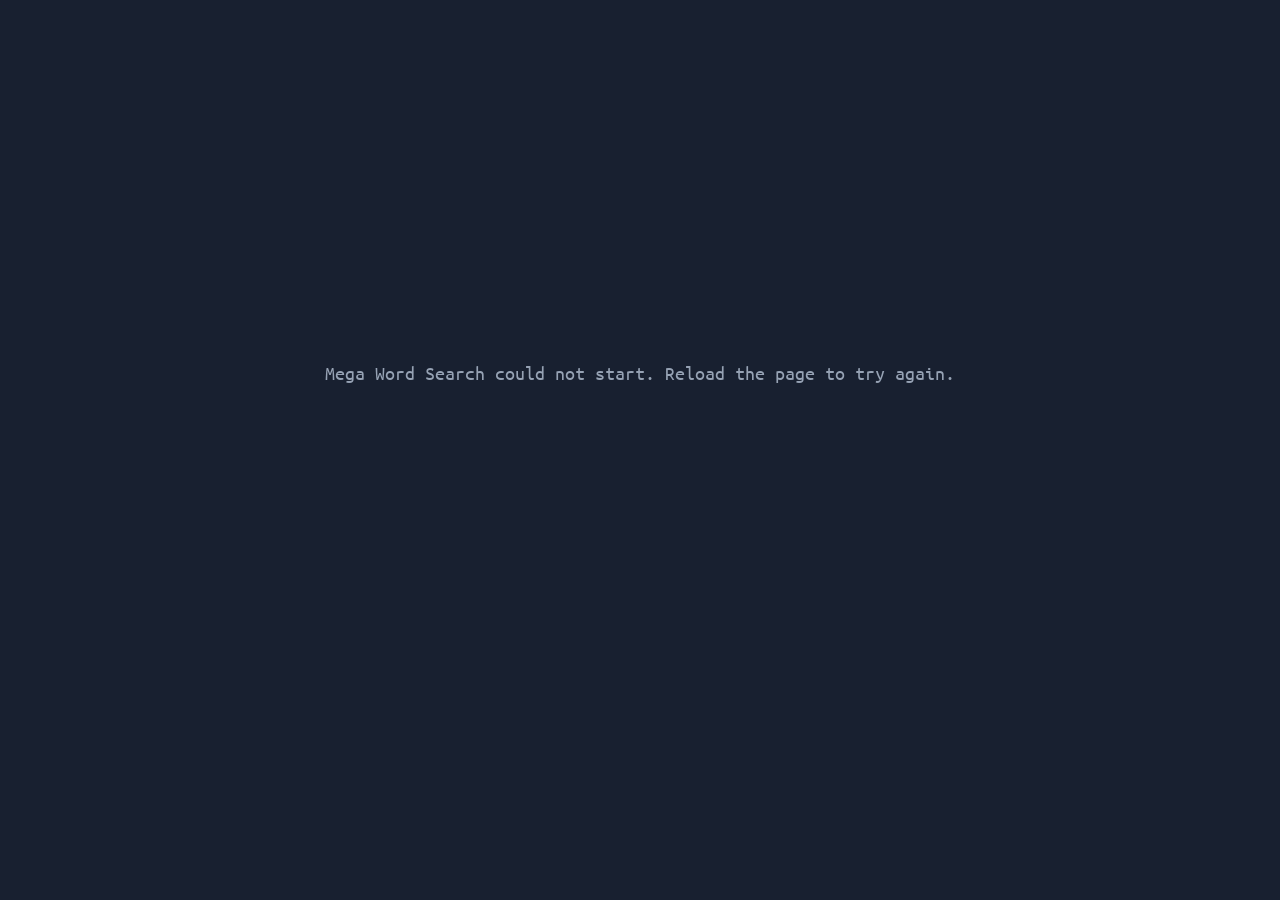
==== play/index.html @ 61fd4046 "feat: add mega word search game" ====
<!doctype html>
<html lang="es">
<head>
  <meta charset="utf-8">
  <meta name="viewport" content="width=device-width, initial-scale=1, viewport-fit=cover, user-scalable=no">
  <meta name="theme-color" content="#182030">
  <title>Mega Word Search — Play</title>
  <meta name="description" content="Play Mega Word Search in the browser: giant word searches, challenges, custom games and Wordittos. Share a board with a link.">
  <meta property="og:title" content="Mega Word Search">
  <meta property="og:description" content="A word search bigger than the screen. Play it in the browser.">
  <meta property="og:image" content="../img/feature-en.png">
  <link rel="icon" type="image/png" href="../favicon.png">
  <link rel="preload" href="fonts/UbuntuMono-Regular.ttf" as="font" type="font/ttf" crossorigin>
  <link rel="stylesheet" href="game.css">
  <script type="module" src="js/app.js"></script>
</head>
<body>
  <div id="app">
    <p class="loading">Mega Word Search…</p>
  </div>
  <noscript><p class="loading">Mega Word Search needs JavaScript.</p></noscript>
</body>
</html>
---- play/game.css ----
/* The web version of the game: the colours and fonts of the app (UI/Theme.cs). */
@font-face {
  font-family: "Ubuntu Mono";
  src: url("fonts/UbuntuMono-Regular.ttf") format("truetype");
  font-display: block;
}
/* Only for the symbols of symbol boards, which the game draws with this font too. */
@font-face {
  font-family: "Noto Sans Symbols 2";
  src: url("fonts/NotoSansSymbols2-Regular.ttf") format("truetype");
  unicode-range: U+2190-2BFF;
}

:root {
  --bg: #182030;
  --title: #ffd666;
  --text: #ecf0f5;
  --dim: #96a2b4;
  --button: #3468a8;
  --disabled: #2c3648;
  --off: #2c3a52;
  --done: #2e7d5a;
  --panel: #222c40;
  --warning: #ff7864;
  --worditto: #b8860b;
  --board: #f6f1e4;
  --font: "Ubuntu Mono", ui-monospace, Menlo, Consolas, monospace;
  color-scheme: dark;
}

* { box-sizing: border-box; }

html, body {
  margin: 0;
  height: 100%;
  background: var(--bg);
  color: var(--text);
  font: 20px/1.3 var(--font);
  overscroll-behavior: none;
  -webkit-tap-highlight-color: transparent;
}

button { font: inherit; color: inherit; }

#app { height: 100%; }

.loading { text-align: center; color: var(--dim); padding-top: 40vh; margin: 0; }

.sym { font-family: "Noto Sans Symbols 2", var(--font); }

/* An emoji of the board, from the atlas (background set by app.js). */
.emoji {
  display: inline-block;
  width: 1.1em;
  height: 1.1em;
  vertical-align: -0.2em;
  background-repeat: no-repeat;
}

/* ---- Menus ---- */

.screen {
  height: 100%;
  overflow-y: auto;
  padding: max(16px, env(safe-area-inset-top)) 16px max(16px, env(safe-area-inset-bottom));
}
.column { max-width: 520px; margin: 0 auto; }

.screen h1 {
  color: var(--title);
  font-weight: normal;
  font-size: 44px;
  text-align: center;
  margin: 8vh 0 8px;
  line-height: 1.1;
}
.screen .subtitle { color: var(--dim); text-align: center; margin: 0 0 32px; font-size: 20px; }

.menu { display: flex; flex-direction: column; gap: 14px; max-width: 360px; margin: 0 auto; }

.btn {
  display: block;
  width: 100%;
  border: 0;
  border-radius: 0;
  background: var(--button);
  color: var(--text);
  padding: 14px 12px;
  font-size: 24px;
  text-align: center;
  cursor: pointer;
  text-decoration: none;
}
.btn:hover:not(:disabled) { filter: brightness(1.1); }
.btn:active:not(:disabled) { filter: brightness(0.8); }
.btn:disabled { background: var(--disabled); color: var(--dim); cursor: default; }
.btn.done { background: var(--done); }
.btn.secondary { background: var(--off); }
.btn small { display: block; font-size: 15px; color: #c8d2e4; margin-top: 2px; }
.btn:disabled small { color: var(--dim); }

.topbar {
  position: sticky;
  top: calc(-1 * max(16px, env(safe-area-inset-top)));
  z-index: 2;
  display: grid;
  grid-template-columns: 56px 1fr 56px;
  align-items: center;
  gap: 8px;
  margin: calc(-1 * max(16px, env(safe-area-inset-top))) -16px 8px;
  padding: max(8px, env(safe-area-inset-top)) 8px 8px;
  background: var(--bg);
}
.topbar h2 { margin: 0; text-align: center; color: var(--title); font-weight: normal; font-size: 30px; }
.topbar .count { color: var(--dim); text-align: right; font-size: 18px; padding-right: 4px; }
.icon-btn {
  width: 56px;
  height: 48px;
  border: 0;
  background: var(--button);
  color: var(--text);
  font-size: 24px;
  cursor: pointer;
  display: grid;
  place-items: center;
  padding: 0;
}
.icon-btn:disabled { background: var(--disabled); color: var(--dim); cursor: default; }
.icon-btn svg { width: 30px; height: 30px; fill: currentColor; }

.section-title { color: var(--title); margin: 18px 0 8px; font-size: 20px; }

.stage-grid { display: grid; grid-template-columns: repeat(3, 1fr); gap: 10px; }
.stage-grid .btn { padding: 12px 4px; font-size: 22px; }
.stage-grid .btn small { font-size: 13px; }

/* Option rows: toggles in a grid. */
.options { display: grid; gap: 6px; }
.option-row { display: grid; gap: 6px; }
.opt {
  border: 0;
  background: var(--off);
  color: var(--text);
  padding: 8px 4px;
  font-size: 17px;
  cursor: pointer;
  min-height: 40px;
  overflow-wrap: anywhere;
}
.opt.on { background: var(--button); }
.opt:hover { filter: brightness(1.12); }
.swatch { display: inline-block; width: 14px; height: 14px; vertical-align: -1px; margin-right: 4px; }

.seed-row { display: flex; align-items: center; gap: 8px; margin-top: 14px; flex-wrap: wrap; }
.seed-row .label { flex: 1; font-size: 22px; min-width: 150px; }
.seed-row .opt { padding: 8px 14px; }

.footer-actions { position: sticky; bottom: 0; padding: 12px 0 4px; background: linear-gradient(transparent, var(--bg) 30%); }
.footer-actions .btn { max-width: 320px; margin: 6px auto 0; }
.warning { color: var(--warning); text-align: center; font-size: 17px; min-height: 22px; }

.wordittos-list { display: flex; flex-direction: column; gap: 8px; }
.wd-row {
  display: grid;
  grid-template-columns: 48px 72px 1fr auto;
  align-items: center;
  gap: 8px;
  background: var(--panel);
  border: 0;
  padding: 4px 12px;
  min-height: 80px;
  text-align: left;
  cursor: pointer;
  color: var(--text);
}
.wd-row.found { background: var(--worditto); color: #fff; }
.wd-row.locked { background: var(--disabled); color: var(--dim); cursor: default; }
.wd-row .label { color: var(--title); }
.wd-row.found .label { color: #fff; }
.wd-row.locked .label { color: var(--dim); }
.wd-row .mark { color: var(--dim); }
.wd-row.locked .mark { font-size: 14px; }
.wd-row.found .mark { color: #fff; }
.wd-row .text { font-size: 18px; overflow-wrap: anywhere; }
.wd-row.found .text { font-size: 22px; }
.wd-pic { position: relative; width: 72px; height: 72px; }
.wd-pic .pic { width: 72px; height: 72px; }
.wd-pic .q { position: absolute; inset: 0; display: grid; place-items: center; color: var(--dim); font-size: 30px; }
.silhouette { filter: brightness(0) opacity(0.6); }
.locked .silhouette { filter: brightness(0) opacity(0.35); }
.pic { background-repeat: no-repeat; }

.seed-pad .display { text-align: center; font-size: 44px; margin: 24px 0; min-height: 56px; }
.pad { display: grid; grid-template-columns: repeat(3, 1fr); gap: 12px; max-width: 384px; margin: 0 auto; }
.pad .btn { font-size: 28px; padding: 18px 0; }

/* ---- Puzzle ---- */

.puzzle { position: fixed; inset: 0; overflow: hidden; touch-action: none; user-select: none; -webkit-user-select: none; }
.puzzle canvas.board { position: absolute; left: 0; top: 0; display: block; touch-action: none; cursor: grab; }
.puzzle canvas.board.panning { cursor: grabbing; }

.pbar {
  position: absolute;
  left: 0; right: 0; top: 0;
  height: calc(64px + env(safe-area-inset-top));
  padding: calc(8px + env(safe-area-inset-top)) 8px 8px;
  background: var(--bg);
  display: grid;
  grid-template-columns: 56px 64px 1fr auto;
  gap: 8px;
  align-items: center;
  z-index: 3;
}
.pbar .title { text-align: center; font-size: clamp(15px, 4.4vw, 20px); white-space: nowrap; overflow: hidden; text-overflow: ellipsis; }
.pbar .time { color: var(--dim); font-size: 22px; padding-right: 4px; min-width: 56px; text-align: right; }
.pbar .time.warn { color: var(--warning); }
.pbar .hint { font-size: 18px; width: 64px; }

.minimap {
  position: absolute;
  right: 8px;
  width: 112px;
  height: 112px;
  z-index: 2;
  cursor: pointer;
  transition: opacity 0.2s;
  touch-action: none;
}
.minimap.hidden { opacity: 0; pointer-events: none; }

.clear {
  position: absolute;
  width: 56px;
  height: 56px;
  border-radius: 50%;
  border: 0;
  background: var(--button);
  box-shadow: 0 2px 8px rgba(0, 0, 0, 0.4);
  z-index: 2;
  cursor: pointer;
  display: grid;
  place-items: center;
  transition: transform 0.15s, opacity 0.15s;
}
.clear svg { width: 34px; height: 34px; fill: #fff; }
.clear.hidden { transform: scale(0.3); opacity: 0; pointer-events: none; }

.wpanel {
  position: absolute;
  left: 0; right: 0; bottom: 0;
  z-index: 3;
  background: var(--panel);
  padding-bottom: env(safe-area-inset-bottom);
  display: flex;
  flex-direction: column;
  max-height: 50%;
}
.wpanel .head {
  height: 52px;
  flex: none;
  display: flex;
  justify-content: space-between;
  align-items: center;
  padding: 0 16px;
  border: 0;
  background: transparent;
  cursor: pointer;
  width: 100%;
  font-size: 20px;
}
.wpanel .head .act { color: var(--dim); }
.wpanel .words { overflow-y: auto; padding: 0 16px 16px; display: none; touch-action: pan-y; }
.wpanel.open .words { display: block; }
.wpanel h4 { color: var(--title); font-weight: normal; margin: 6px 0 4px; font-size: 20px; }
.wpanel ul { list-style: none; margin: 0; padding: 0; display: grid; grid-template-columns: 1fr 1fr; column-gap: 12px; }
.wpanel ul.one { grid-template-columns: 1fr; }
.wpanel li { line-height: 30px; font-size: 20px; overflow-wrap: anywhere; }
.wpanel ul.big li { font-size: 40px; line-height: 56px; }
.wpanel li.found { color: var(--dim); text-decoration: line-through; }
.wpanel .hints li { display: flex; align-items: center; gap: 12px; min-height: 44px; }
.wpanel .eye { border: 0; background: var(--off); width: 44px; height: 36px; cursor: pointer; }

/* Pause, result and help: over the puzzle. */
.overlay {
  position: absolute;
  inset: 0;
  z-index: 5;
  background: rgba(24, 32, 48, 0.94);
  display: flex;
  flex-direction: column;
  align-items: center;
  justify-content: center;
  padding: 24px 16px;
  text-align: center;
  overflow-y: auto;
}
.overlay h2 { color: var(--title); font-weight: normal; font-size: 40px; margin: 0 0 6px; }
.overlay .sub { color: var(--dim); margin: 0 0 20px; }
.overlay p { margin: 4px 0; max-width: 460px; }
.overlay .menu { width: 100%; margin-top: 24px; }
.overlay.share { position: fixed; z-index: 9; }
.share-link { width: 100%; max-width: 460px; margin-top: 12px; padding: 10px; font: 16px var(--font); background: var(--panel); color: var(--text); border: 1px solid var(--button); }
.toast {
  position: fixed;
  left: 50%;
  bottom: 90px;
  transform: translateX(-50%);
  background: var(--text);
  color: var(--bg);
  padding: 10px 16px;
  z-index: 10;
  font-size: 17px;
  max-width: calc(100% - 32px);
  pointer-events: none;
  transition: opacity 0.3s;
}

/* A Worditto found: its picture with rays, then its word. */
.reveal {
  position: absolute;
  inset: 0;
  z-index: 6;
  background: rgba(0, 0, 0, 0.6);
  display: flex;
  flex-direction: column;
  align-items: center;
  justify-content: center;
  cursor: pointer;
  animation: fade-in 0.3s;
}
.reveal .rays {
  position: absolute;
  width: 560px;
  height: 560px;
  max-width: 130vw;
  max-height: 130vw;
  background: repeating-conic-gradient(rgba(255, 214, 102, 0.35) 0 9deg, transparent 9deg 30deg);
  -webkit-mask: radial-gradient(circle, #000 25%, transparent 70%);
  mask: radial-gradient(circle, #000 25%, transparent 70%);
  animation: spin 14s linear infinite;
}
.reveal .pic { position: relative; width: 240px; height: 240px; animation: pop 0.6s cubic-bezier(0.3, 1.6, 0.5, 1); }
.reveal h3 { position: relative; color: var(--title); font-weight: normal; font-size: 32px; margin: 24px 0 4px; }
.reveal .word { position: relative; font-size: 26px; }
@keyframes spin { to { transform: rotate(360deg); } }
@keyframes pop { from { transform: scale(0.2); } }
@keyframes fade-in { from { opacity: 0; } }

canvas.confetti { position: absolute; inset: 0; z-index: 7; pointer-events: none; }
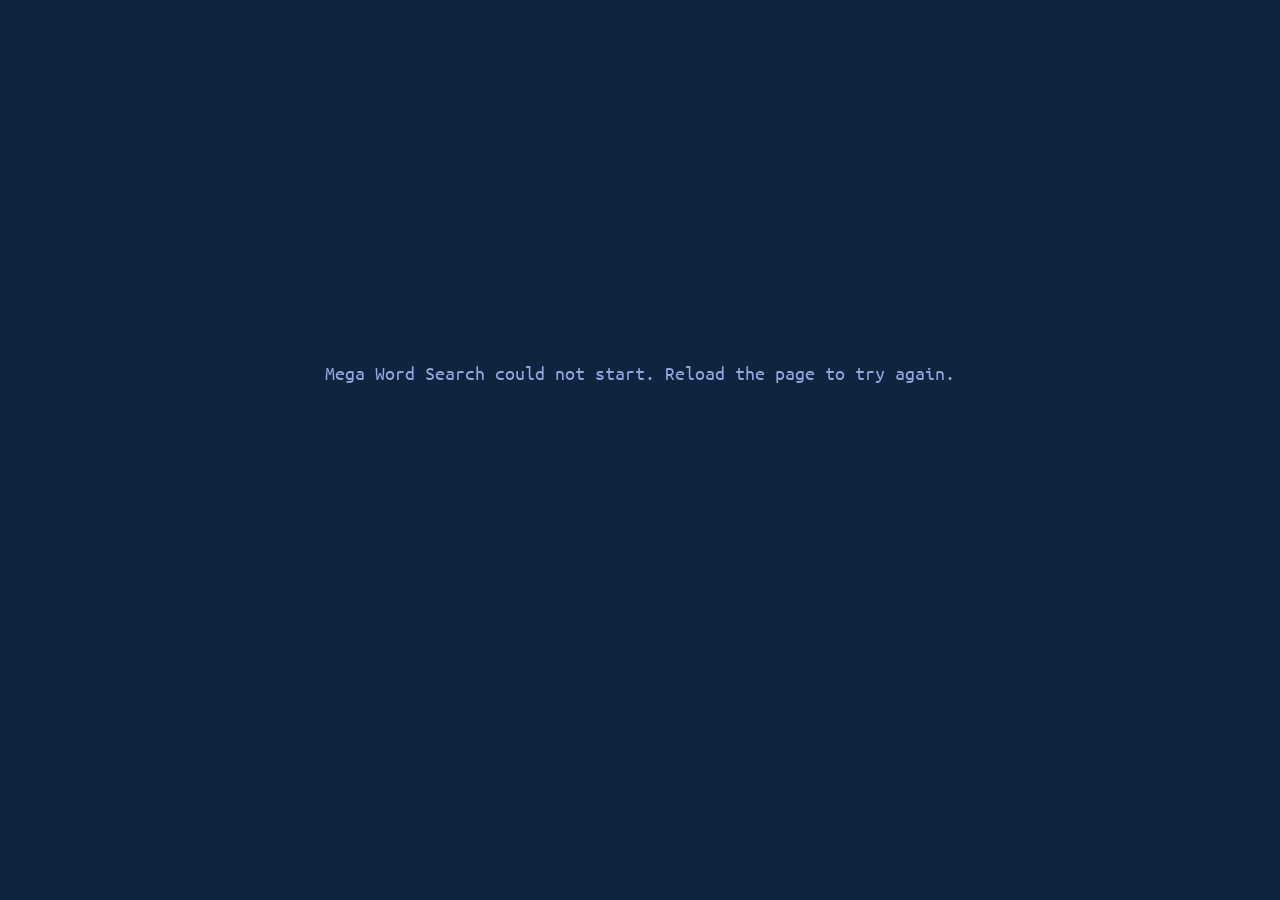
==== commit 58613c3b: "feat: the web game up to the app's 1.3.0 The cats theme (default) with its kittens, paw prints, titl" ====
--- a/play/index.html
+++ b/play/index.html
@@ -15,6 +15,7 @@
   <script type="module" src="js/app.js"></script>
 </head>
 <body>
+  <svg id="paws" aria-hidden="true"></svg>
   <div id="app">
     <p class="loading">Mega Word Search…</p>
   </div>
--- a/play/game.css
+++ b/play/game.css
@@ -3,6 +3,13 @@
   font-family: "Ubuntu Mono";
   src: url("fonts/UbuntuMono-Regular.ttf") format("truetype");
   font-display: block;
+}
+/* Titles and big buttons in the cats theme. */
+@font-face {
+  font-family: "Baloo 2";
+  src: url("fonts/Baloo2-Bold.ttf") format("truetype");
+  font-weight: 700;
+  font-display: swap;
 }
 /* Only for the symbols of symbol boards, which the game draws with this font too. */
 @font-face {
@@ -24,8 +31,32 @@
   --warning: #ff7864;
   --worditto: #b8860b;
   --board: #f6f1e4;
+  --resume: #3468a8;
+  --overlay: rgba(24, 32, 48, 0.94);
+  --radius: 0;
+  --small-radius: 0;
   --font: "Ubuntu Mono", ui-monospace, Menlo, Consolas, monospace;
+  --display: var(--font);
   color-scheme: dark;
+}
+
+/* The cats theme (UI/Theme.cs): a deeper navy, brighter blue buttons, lavender subtexts, rounded corners and kittens. */
+:root[data-theme="cats"] {
+  --bg: #10243f;
+  --title: #ffd966;
+  --dim: #8fa6e0;
+  --button: #2e8bd8;
+  --disabled: #233a57;
+  --off: #2f4f73;
+  --done: #2f9563;
+  --panel: #1a3252;
+  --board: #f7f3e9;
+  --resume: #fc5185;
+  --overlay: rgba(16, 36, 63, 0.94);
+  --radius: 10px;
+  --small-radius: 8px;
+  --outline: #0a1630;
+  --display: "Baloo 2", var(--font);
 }
 
 * { box-sizing: border-box; }
@@ -42,7 +73,34 @@
 
 button { font: inherit; color: inherit; }
 
-#app { height: 100%; }
+#app { position: relative; z-index: 1; height: 100%; }
+
+/* Paw prints on the background, behind the screens. */
+#paws { position: fixed; inset: 0; width: 100%; height: 100%; z-index: 0; fill: #3f5fc8; opacity: 0.55; pointer-events: none; }
+
+/* A kitten from the sheet: 6 a row, 5 rows. Only the cats theme shows them. */
+.sticker {
+  display: none;
+  background: url("content/stickers.png") no-repeat;
+  background-size: 600% 500%;
+  pointer-events: none;
+}
+[data-theme="cats"] .sticker { display: inline-block; }
+.under-menu { width: 120px; height: 120px; margin: 12px auto 0; }
+[data-theme="cats"] .under-menu, [data-theme="cats"] .over-back { display: block; }
+.over-back { width: 120px; height: 120px; margin: 4px auto -14px; }
+.back-gap { height: 24px; }
+[data-theme="cats"] .back-gap { display: none; }
+.section-title .face { width: 26px; height: 26px; vertical-align: -6px; margin-right: 6px; }
+
+/* A title's rays, on both sides of it: only in the cats theme, and if they fit (fitRays in app.js). */
+.rayed .t { position: relative; display: inline-block; }
+.rays-left, .rays-right { display: none; position: absolute; top: 50%; color: inherit; }
+.rays-left svg, .rays-right svg { display: block; width: 0.8em; height: 1em; fill: none; stroke: currentColor; stroke-width: 9; stroke-linecap: round; overflow: visible; }
+.rays-left { right: 100%; transform: translateY(-50%) scaleX(-1); }
+.rays-right { left: 100%; transform: translateY(-50%); }
+[data-theme="cats"] .rays-left, [data-theme="cats"] .rays-right { display: block; }
+[data-theme="cats"] .no-rays .rays-left, [data-theme="cats"] .no-rays .rays-right { display: none; }
 
 .loading { text-align: center; color: var(--dim); padding-top: 40vh; margin: 0; }
 
@@ -65,6 +123,7 @@
   padding: max(16px, env(safe-area-inset-top)) 16px max(16px, env(safe-area-inset-bottom));
 }
 .column { max-width: 520px; margin: 0 auto; }
+.column.wide { max-width: 1040px; }
 
 .screen h1 {
   color: var(--title);
@@ -75,6 +134,21 @@
   line-height: 1.1;
 }
 .screen .subtitle { color: var(--dim); text-align: center; margin: 0 0 32px; font-size: 20px; }
+.screen .subtitle.tight { margin-bottom: 16px; }
+
+[data-theme="cats"] .screen h1, [data-theme="cats"] .topbar h2, [data-theme="cats"] .overlay h2, [data-theme="cats"] .overlay h3 {
+  font-family: var(--display);
+  font-weight: 700;
+  -webkit-text-stroke: 0.14em var(--outline);
+  paint-order: stroke fill;
+}
+
+/* The home screen's name: in the cats theme, two lines of bubble letters. */
+[data-theme="cats"] .screen .home-title { margin-top: 3vh; -webkit-text-stroke: 0; }
+[data-theme="cats"] .home-title .mega, [data-theme="cats"] .home-title .name { display: block; -webkit-text-stroke: 0.16em var(--outline); paint-order: stroke fill; }
+[data-theme="cats"] .home-title .mega { font-size: min(80px, 20vw); line-height: 1; }
+[data-theme="cats"] .home-title .mega svg { font-size: 0.6em; }
+[data-theme="cats"] .home-title .name { font-size: min(64px, 14.5vw); line-height: 1.05; color: #fff; }
 
 .menu { display: flex; flex-direction: column; gap: 14px; max-width: 360px; margin: 0 auto; }
 
@@ -82,7 +156,7 @@
   display: block;
   width: 100%;
   border: 0;
-  border-radius: 0;
+  border-radius: var(--radius);
   background: var(--button);
   color: var(--text);
   padding: 14px 12px;
@@ -96,6 +170,20 @@
 .btn:disabled { background: var(--disabled); color: var(--dim); cursor: default; }
 .btn.done { background: var(--done); }
 .btn.secondary { background: var(--off); }
+.btn.resume { background: var(--resume); }
+.screen .menu .btn { font-family: var(--display); font-weight: 700; }
+.screen .menu .btn small { font-family: var(--font); font-weight: normal; }
+/* The first home button hops now and then (UI/Bounce.cs), in a theme with kittens. */
+[data-theme="cats"] .menu.home .btn:first-child { animation: hop 2.6s 0.8s infinite; }
+@keyframes hop {
+  0%, 17.3% { transform: translateY(0); animation-timing-function: cubic-bezier(0.3, 0.6, 0.6, 1); }
+  8.65% { transform: translateY(-7px); animation-timing-function: cubic-bezier(0.4, 0, 0.7, 0.4); }
+  23% { transform: translateY(-2.1px); animation-timing-function: cubic-bezier(0.4, 0, 0.7, 0.4); }
+  28.8%, 100% { transform: translateY(0); }
+}
+@media (prefers-reduced-motion: reduce) {
+  [data-theme="cats"] .menu.home .btn:first-child { animation: none; }
+}
 .btn small { display: block; font-size: 15px; color: #c8d2e4; margin-top: 2px; }
 .btn:disabled small { color: var(--dim); }
 
@@ -111,12 +199,17 @@
   padding: max(8px, env(safe-area-inset-top)) 8px 8px;
   background: var(--bg);
 }
+/* Taller in a theme with kittens, for the one holding on to the back button. */
+[data-theme="cats"] .topbar { padding-top: max(40px, env(safe-area-inset-top)); align-items: end; }
+[data-theme="cats"] .topbar .icon-btn { height: 38px; }
 .topbar h2 { margin: 0; text-align: center; color: var(--title); font-weight: normal; font-size: 30px; }
 .topbar .count { color: var(--dim); text-align: right; font-size: 18px; padding-right: 4px; }
 .icon-btn {
+  position: relative;
   width: 56px;
   height: 48px;
   border: 0;
+  border-radius: var(--radius);
   background: var(--button);
   color: var(--text);
   font-size: 24px;
@@ -127,6 +220,44 @@
 }
 .icon-btn:disabled { background: var(--disabled); color: var(--dim); cursor: default; }
 .icon-btn svg { width: 30px; height: 30px; fill: currentColor; }
+.back .sticker { position: absolute; width: 59px; height: 59px; left: -1.5px; top: -40px; }
+
+/* The options' tabs, joined as one bar; the one shown in the continue button's colour. */
+.tabs { display: grid; grid-template-columns: 1fr 1fr; margin: 8px 0 14px; }
+.tab { border: 0; background: var(--off); color: var(--text); height: 40px; cursor: pointer; font-family: var(--display); font-weight: 700; font-size: 18px; }
+.tab.on { background: var(--resume); }
+.tab:first-child { border-radius: 5px 0 0 5px; }
+.tab:last-child { border-radius: 0 5px 5px 0; }
+:root:not([data-theme="cats"]) .tab { border-radius: 0; font-weight: normal; }
+
+/* The board as it will look, at this letter size and with these colours. */
+.sample { display: flex; justify-content: center; margin-top: 18px; }
+.sample .cell { display: grid; place-items: center; line-height: 1; }
+.sample .cell > span { display: grid; place-items: center; width: 86%; height: 86%; border-radius: 22%; }
+
+.links { display: flex; justify-content: center; gap: 12px; margin-top: 24px; }
+.links .opt { width: 150px; text-align: center; text-decoration: none; color: var(--text); display: grid; place-items: center; }
+
+/* More palettes: a line each. */
+.palettes { display: flex; flex-direction: column; gap: 8px; }
+.palette {
+  display: flex;
+  align-items: center;
+  gap: 6px;
+  min-height: 76px;
+  padding: 4px 12px;
+  border: 0;
+  border-radius: var(--small-radius);
+  background: var(--panel);
+  color: var(--text);
+  cursor: pointer;
+  text-align: left;
+}
+.palette.on { background: var(--button); }
+.palette .sticker { flex: none; width: 60px; height: 60px; }
+.palette .name { flex: 1; min-width: 0; }
+.palette .colors { flex: none; display: grid; grid-template-columns: repeat(4, 30px); gap: 4px; }
+.palette .colors span { display: grid; place-items: center; height: 30px; font-size: 19px; line-height: 1; }
 
 .section-title { color: var(--title); margin: 18px 0 8px; font-size: 20px; }
 
@@ -146,10 +277,13 @@
   cursor: pointer;
   min-height: 40px;
   overflow-wrap: anywhere;
+  border-radius: var(--small-radius);
 }
 .opt.on { background: var(--button); }
 .opt:hover { filter: brightness(1.12); }
 .swatch { display: inline-block; width: 14px; height: 14px; vertical-align: -1px; margin-right: 4px; }
+.swatches { display: grid; grid-template-columns: repeat(4, 12px); gap: 2px; justify-content: center; margin-bottom: 4px; }
+.swatches .swatch { display: block; width: 12px; height: 12px; margin: 0; }
 
 .seed-row { display: flex; align-items: center; gap: 8px; margin-top: 14px; flex-wrap: wrap; }
 .seed-row .label { flex: 1; font-size: 22px; min-width: 150px; }
@@ -160,6 +294,7 @@
 .warning { color: var(--warning); text-align: center; font-size: 17px; min-height: 22px; }
 
 .wordittos-list { display: flex; flex-direction: column; gap: 8px; }
+.wordittos-columns { display: grid; grid-template-columns: 1fr 1fr; gap: 24px; align-items: start; }
 .wd-row {
   display: grid;
   grid-template-columns: 48px 72px 1fr auto;
@@ -167,6 +302,7 @@
   gap: 8px;
   background: var(--panel);
   border: 0;
+  border-radius: var(--small-radius);
   padding: 4px 12px;
   min-height: 80px;
   text-align: left;
@@ -237,13 +373,15 @@
   border: 0;
   background: var(--button);
   box-shadow: 0 2px 8px rgba(0, 0, 0, 0.4);
-  z-index: 2;
+  z-index: 4;
+  padding: 0;
   cursor: pointer;
   display: grid;
   place-items: center;
   transition: transform 0.15s, opacity 0.15s;
 }
-.clear svg { width: 34px; height: 34px; fill: #fff; }
+.clear svg { width: 60%; height: 60%; fill: #fff; }
+.clear .sticker { position: absolute; width: 105%; height: 105%; left: -80%; top: 7.5%; }
 .clear.hidden { transform: scale(0.3); opacity: 0; pointer-events: none; }
 
 .wpanel {
@@ -256,6 +394,8 @@
   flex-direction: column;
   max-height: 50%;
 }
+.puzzle.docked .wpanel { left: auto; max-height: none; padding-right: env(safe-area-inset-right); }
+.puzzle.docked .wpanel .head { cursor: default; }
 .wpanel .head {
   height: 52px;
   flex: none;
@@ -268,9 +408,13 @@
   cursor: pointer;
   width: 100%;
   font-size: 20px;
-}
-.wpanel .head .act { color: var(--dim); }
-.wpanel .words { overflow-y: auto; padding: 0 16px 16px; display: none; touch-action: pan-y; }
+  gap: 16px;
+}
+.wpanel .head .count { flex: none; }
+.wpanel .head .count.complete { color: var(--title); }
+.wpanel .head .next { flex: 1; min-width: 0; color: #fe4365; text-align: center; font-size: 18px; white-space: nowrap; overflow: hidden; text-overflow: ellipsis; }
+.wpanel .head .act { flex: none; color: var(--dim); }
+.wpanel .words { overflow-y: auto; min-height: 0; padding: 0 16px 16px; display: none; touch-action: pan-y; }
 .wpanel.open .words { display: block; }
 .wpanel h4 { color: var(--title); font-weight: normal; margin: 6px 0 4px; font-size: 20px; }
 .wpanel ul { list-style: none; margin: 0; padding: 0; display: grid; grid-template-columns: 1fr 1fr; column-gap: 12px; }
@@ -279,14 +423,14 @@
 .wpanel ul.big li { font-size: 40px; line-height: 56px; }
 .wpanel li.found { color: var(--dim); text-decoration: line-through; }
 .wpanel .hints li { display: flex; align-items: center; gap: 12px; min-height: 44px; }
-.wpanel .eye { border: 0; background: var(--off); width: 44px; height: 36px; cursor: pointer; }
+.wpanel .eye { border-radius: var(--small-radius); border: 0; background: var(--off); width: 44px; height: 36px; cursor: pointer; }
 
 /* Pause, result and help: over the puzzle. */
 .overlay {
   position: absolute;
   inset: 0;
   z-index: 5;
-  background: rgba(24, 32, 48, 0.94);
+  background: var(--overlay);
   display: flex;
   flex-direction: column;
   align-items: center;
@@ -300,6 +444,18 @@
 .overlay p { margin: 4px 0; max-width: 460px; }
 .overlay .menu { width: 100%; margin-top: 24px; }
 .overlay.share { position: fixed; z-index: 9; }
+
+/* The first stage's help: an animated example, its rule and a button. */
+.help-box { width: 100%; max-width: 440px; background: var(--panel); border-top: 4px solid var(--title); padding: 16px 20px; border-radius: var(--small-radius); }
+.help-box h3 { color: var(--title); font-weight: normal; font-size: 30px; margin: 0 0 14px; }
+.help-board { display: block; width: min(260px, 60vh, 100%); aspect-ratio: 1; margin: 0 auto 14px; }
+.help-box p { margin: 0 auto; font-size: 18px; min-height: 5.2em; }
+.help-foot { display: grid; grid-template-columns: 1fr 180px 1fr; align-items: center; margin-top: 12px; color: var(--dim); text-align: left; font-size: 16px; }
+.help-foot .btn { grid-column: 2; font-size: 18px; padding: 10px; }
+.help-foot span { grid-row: 1; grid-column: 1; }
+.tutorial { position: absolute; left: 12px; right: 12px; bottom: calc(64px + env(safe-area-inset-bottom)); z-index: 2; background: var(--panel); border-top: 3px solid var(--title); padding: 12px 16px; border-radius: var(--small-radius); display: flex; flex-direction: column; gap: 10px; }
+.tutorial p { margin: 0; font-size: 18px; }
+.tutorial .btn { align-self: flex-end; width: 128px; font-size: 17px; padding: 7px; }
 .share-link { width: 100%; max-width: 460px; margin-top: 12px; padding: 10px; font: 16px var(--font); background: var(--panel); color: var(--text); border: 1px solid var(--button); }
 .toast {
   position: fixed;
